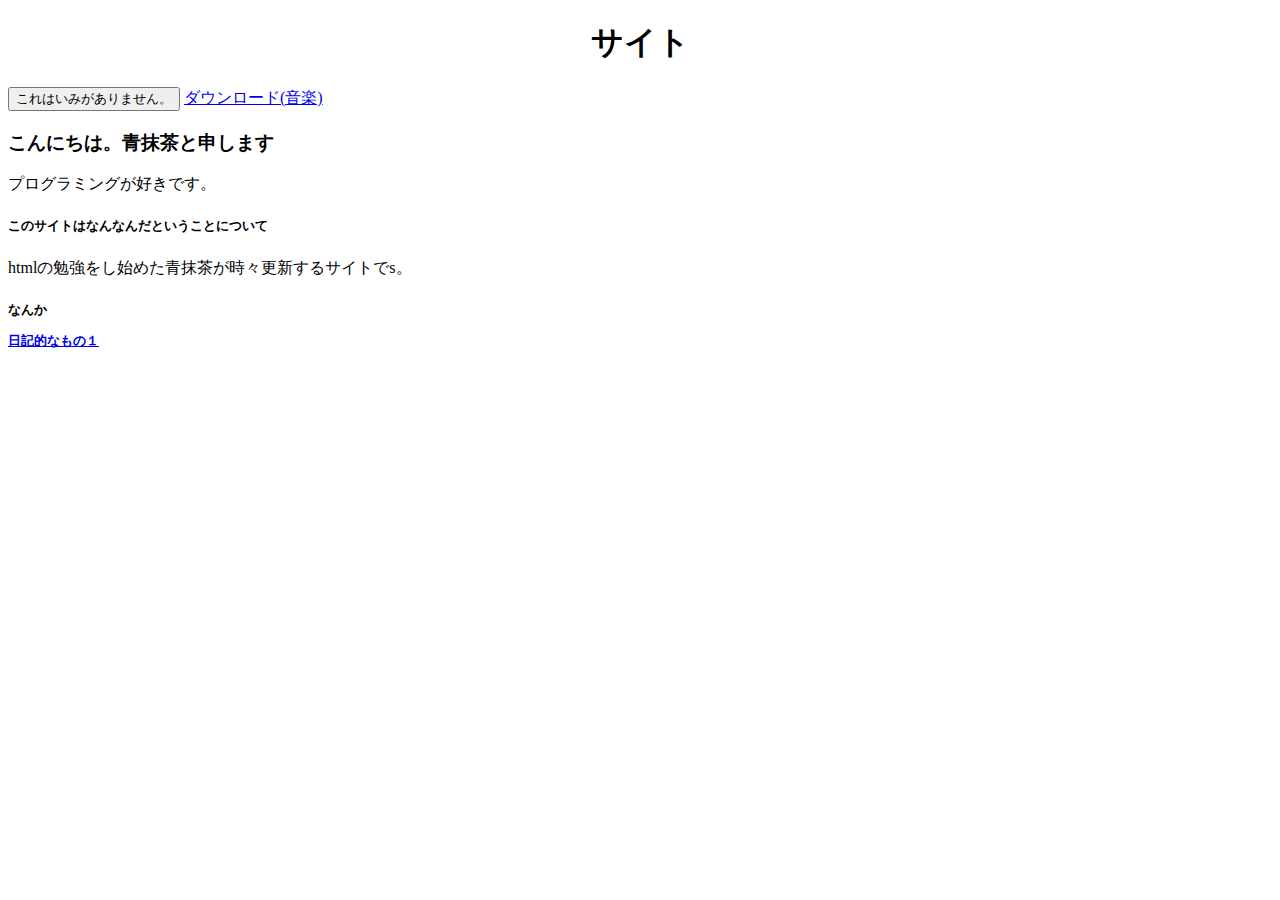
==== index.html @ 2bfff71c "Update index.html" ====
<!DOCTYPE HTML>
<html>
<head>
    <meta charset="utf-8">
    <meta name="viewport" content="width=device-width, initial-scale=1, maximum-scale=1, user-scalable=no">
    <meta http-equiv="Content-Security-Policy" content="default-src * data: gap: content: https://ssl.gstatic.com; style-src * 'unsafe-inline'; script-src * 'unsafe-inline' 'unsafe-eval'">
    <script src="components/loader.js"></script>
    <link rel="stylesheet" href="components/loader.css">
    <link rel="stylesheet" href="css/style.css">
    <script>
    </script>
</head>
<body>
</body>
</html>
<h1 id="page-title" style="text-align:center">サイト</h1>
<button>これはいみがありません。</button>
<a href="Music_aoringo.wav" download="Music_aoringo.wav">ダウンロード(音楽)</a>

<h3>こんにちは。青抹茶と申します</h3>
<p>プログラミングが好きです。</p>
<h5>このサイトはなんなんだということについて</h5>
    <p>htmlの勉強をし始めた青抹茶が時々更新するサイトでs。</p>
    <h5>なんか</5>
<p><a href="diary1.html">日記的なもの１</a><p>
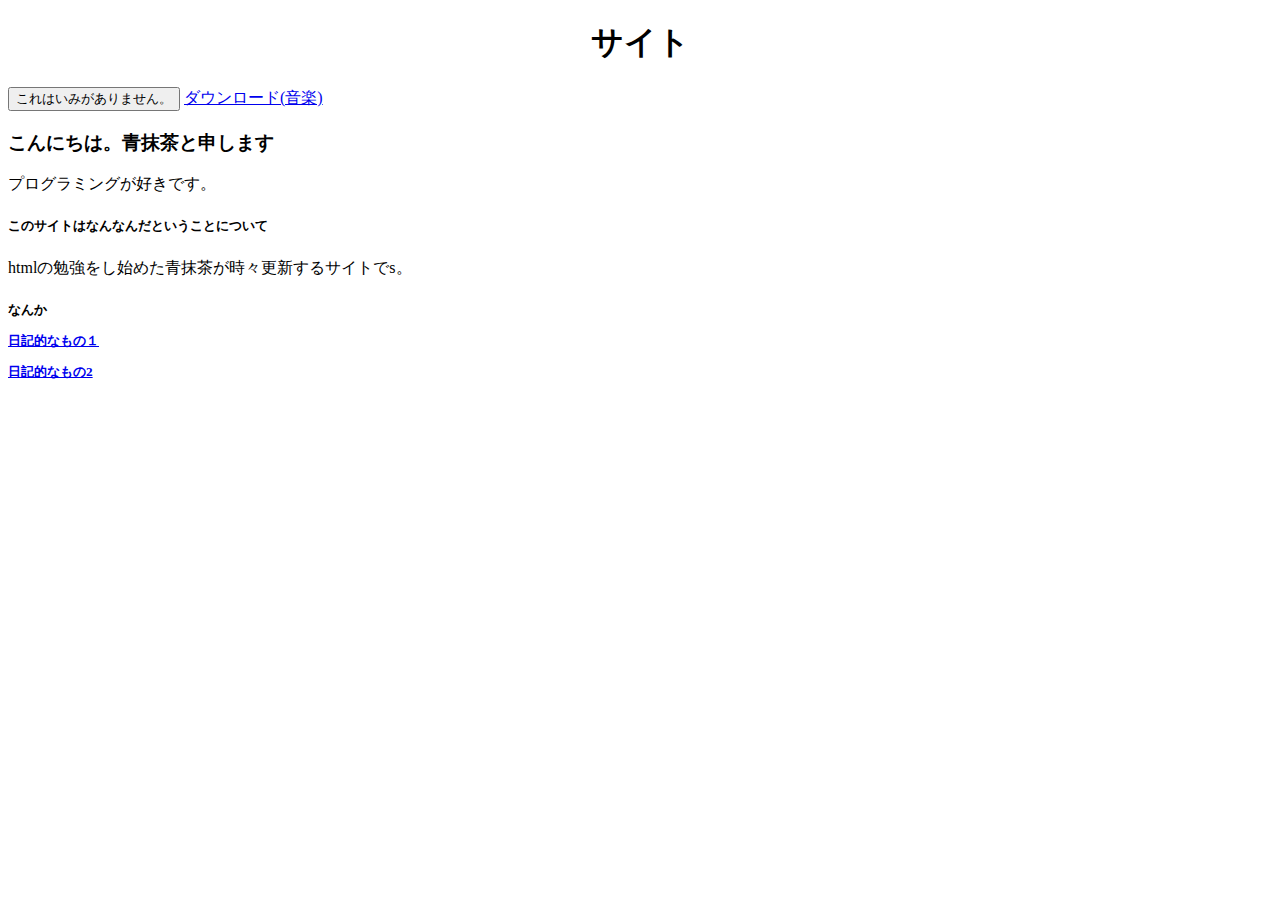
==== commit 9e75c026: "Update index.html" ====
--- a/index.html
+++ b/index.html
@@ -13,7 +13,9 @@
 <body>
 </body>
 </html>
-<h1 id="page-title" style="text-align:center">サイト</h1>
+<header>
+    <h1 id="page-title" style="text-align:center">サイト</h1>
+</header>
 <button>これはいみがありません。</button>
 <a href="Music_aoringo.wav" download="Music_aoringo.wav">ダウンロード(音楽)</a>
 
@@ -23,3 +25,4 @@
     <p>htmlの勉強をし始めた青抹茶が時々更新するサイトでs。</p>
     <h5>なんか</5>
 <p><a href="diary1.html">日記的なもの１</a><p>
+<p><a href="diary2.html">日記的なもの2</a><p>
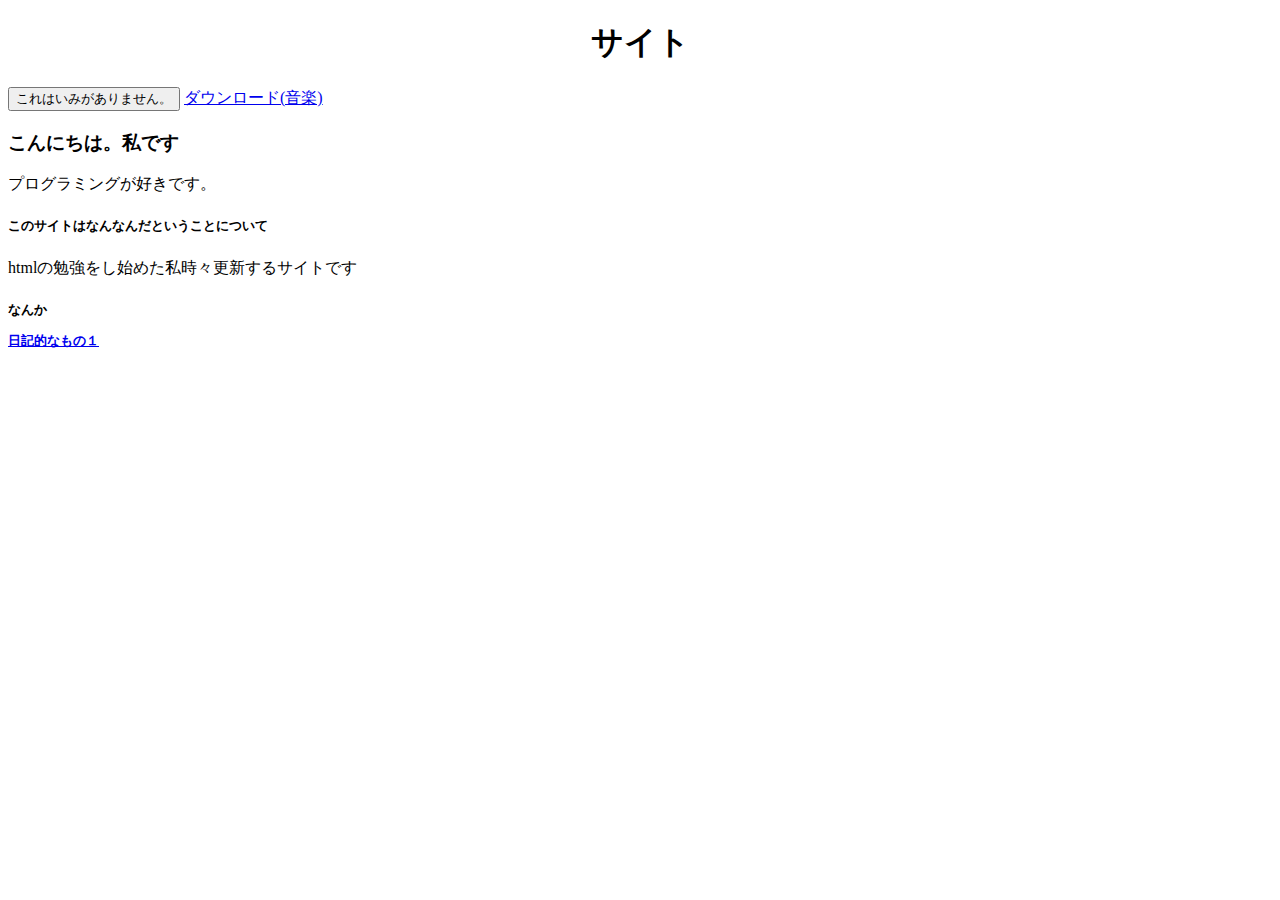
==== commit d356fce0: "Update index.html" ====
--- a/index.html
+++ b/index.html
@@ -13,16 +13,13 @@
 <body>
 </body>
 </html>
-<header>
-    <h1 id="page-title" style="text-align:center">サイト</h1>
-</header>
+<h1 id="page-title" style="text-align:center">サイト</h1>
 <button>これはいみがありません。</button>
 <a href="Music_aoringo.wav" download="Music_aoringo.wav">ダウンロード(音楽)</a>
 
-<h3>こんにちは。青抹茶と申します</h3>
+<h3>こんにちは。私です</h3>
 <p>プログラミングが好きです。</p>
 <h5>このサイトはなんなんだということについて</h5>
-    <p>htmlの勉強をし始めた青抹茶が時々更新するサイトでs。</p>
+    <p>htmlの勉強をし始めた私時々更新するサイトです</p>
     <h5>なんか</5>
 <p><a href="diary1.html">日記的なもの１</a><p>
-<p><a href="diary2.html">日記的なもの2</a><p>
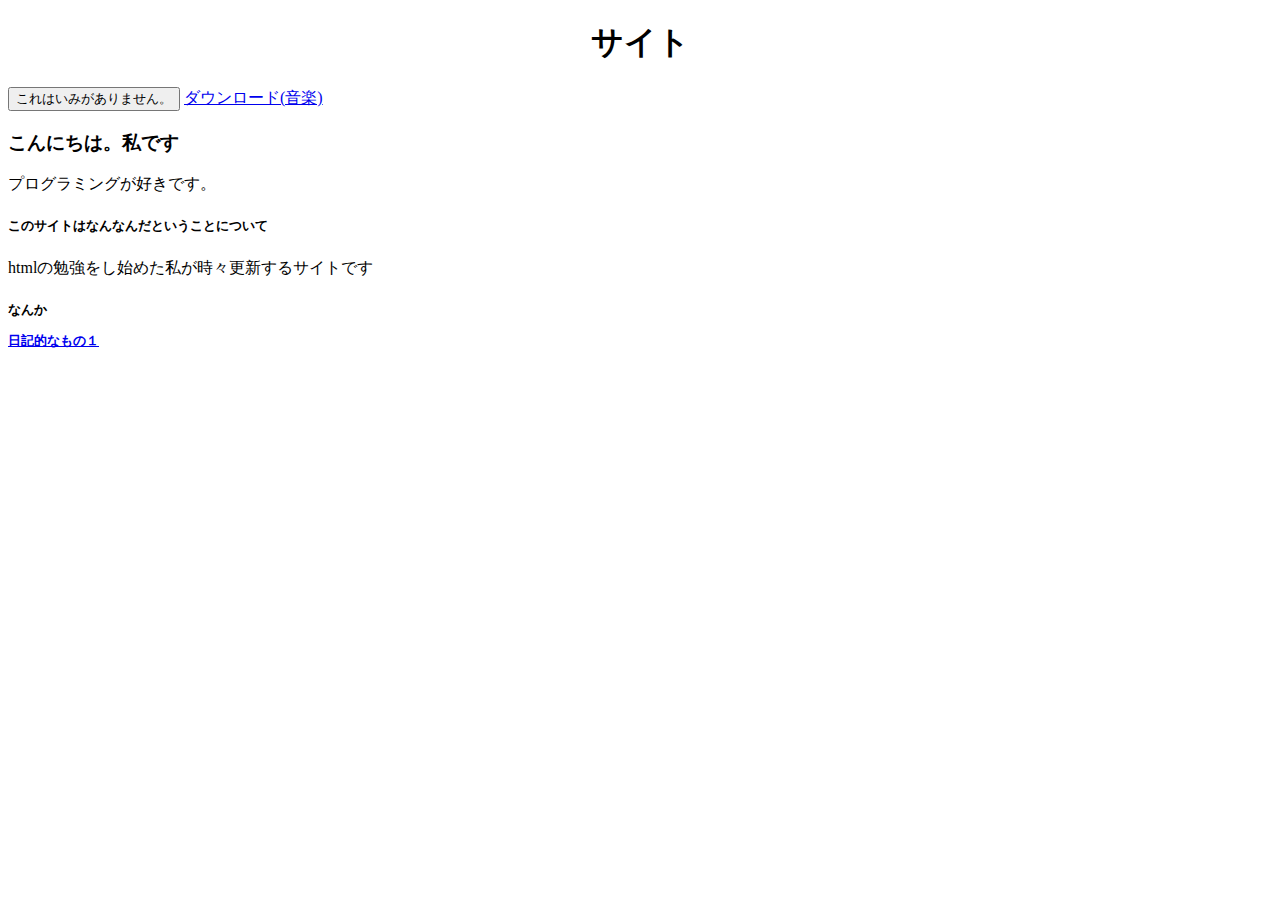
==== commit 894c482b: "Update index.html" ====
--- a/index.html
+++ b/index.html
@@ -20,6 +20,6 @@
 <h3>こんにちは。私です</h3>
 <p>プログラミングが好きです。</p>
 <h5>このサイトはなんなんだということについて</h5>
-    <p>htmlの勉強をし始めた私時々更新するサイトです</p>
+    <p>htmlの勉強をし始めた私が時々更新するサイトです</p>
     <h5>なんか</5>
 <p><a href="diary1.html">日記的なもの１</a><p>
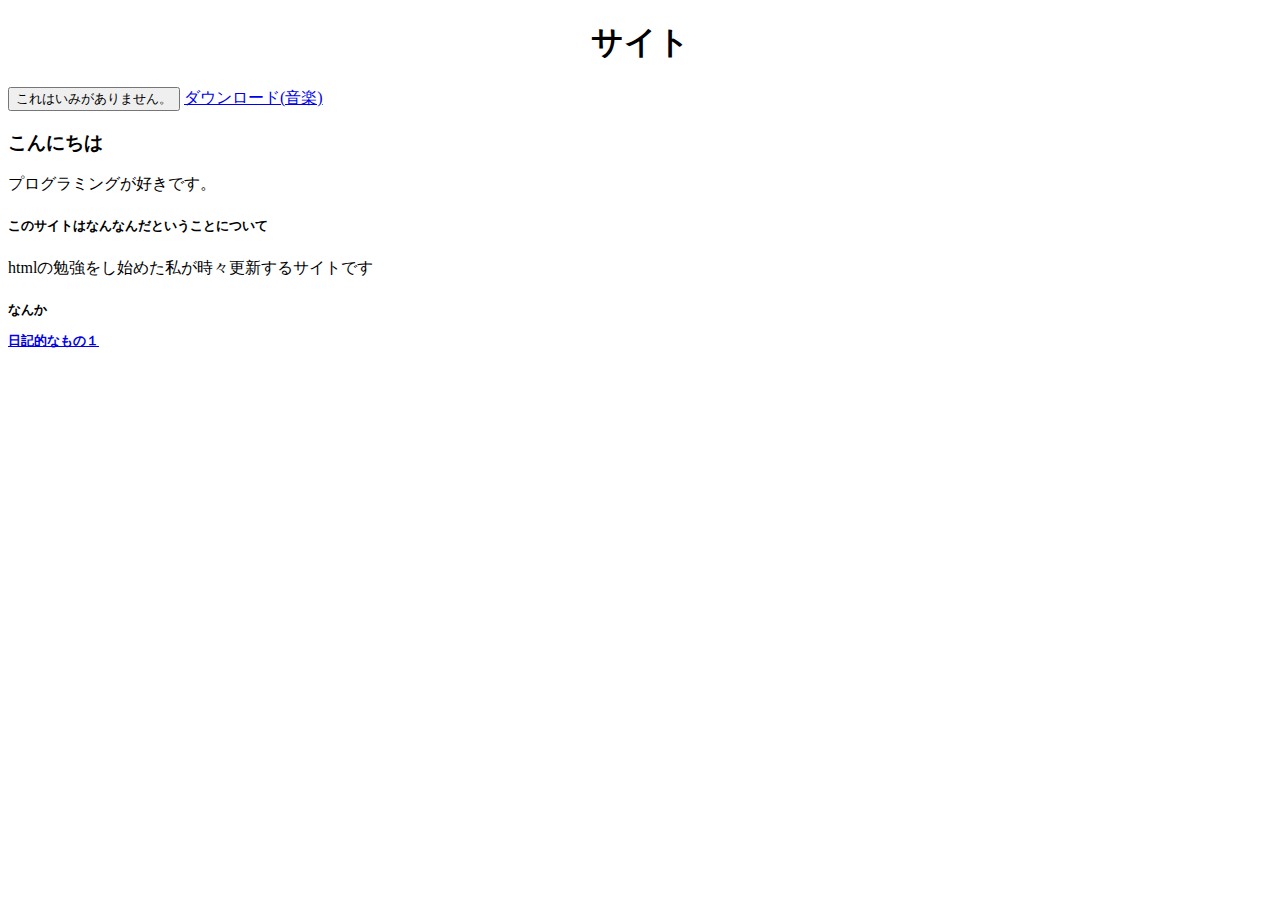
==== commit 8dd3585c: "Update index.html" ====
--- a/index.html
+++ b/index.html
@@ -1,12 +1,14 @@
 <!DOCTYPE HTML>
 <html>
 <head>
-    <meta charset="utf-8">
-    <meta name="viewport" content="width=device-width, initial-scale=1, maximum-scale=1, user-scalable=no">
-    <meta http-equiv="Content-Security-Policy" content="default-src * data: gap: content: https://ssl.gstatic.com; style-src * 'unsafe-inline'; script-src * 'unsafe-inline' 'unsafe-eval'">
-    <script src="components/loader.js"></script>
-    <link rel="stylesheet" href="components/loader.css">
-    <link rel="stylesheet" href="css/style.css">
+     <meta charset="utf-8">
+     <meta name="robots" content="noindex" />
+     <meta name="viewport" content="width=device-width, initial-scale=1, maximum-scale=1, user-scalable=no">
+     <meta http-equiv="Content-Security-Policy" content="default-src * data: gap: content: https://ssl.gstatic.com; style-src * 'unsafe-inline'; script-src * 'unsafe-inline' 'unsafe-eval'">
+     <script src="components/loader.js"></script>
+     <link rel="stylesheet" href="components/loader.css">
+     <link rel="stylesheet" href="css/style.css">
+     <link rel="icon" href="favicon.ico">
     <script>
     </script>
 </head>
@@ -16,8 +18,7 @@
 <h1 id="page-title" style="text-align:center">サイト</h1>
 <button>これはいみがありません。</button>
 <a href="Music_aoringo.wav" download="Music_aoringo.wav">ダウンロード(音楽)</a>
-
-<h3>こんにちは。私です</h3>
+<h3>こんにちは</h3>
 <p>プログラミングが好きです。</p>
 <h5>このサイトはなんなんだということについて</h5>
     <p>htmlの勉強をし始めた私が時々更新するサイトです</p>
